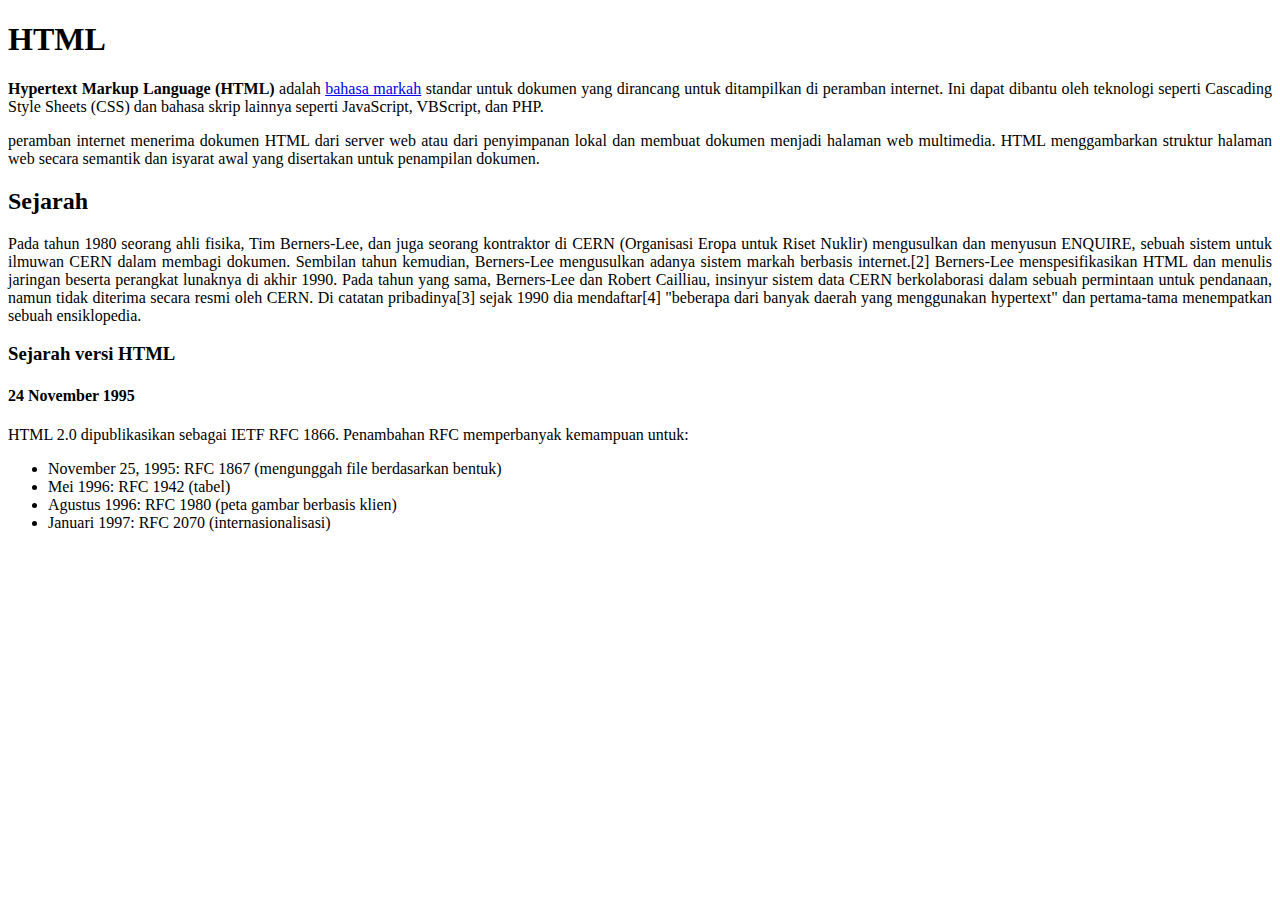
==== index.html @ 79c05858 "menambahkan html baru" ====
<!DOCTYPE html>
<html lang="en">
<head>
    <meta charset="UTF-8">
    <meta name="viewport" content="width=device-width, initial-scale=1.0">
    <title>HTML</title>
</head>
<body>
    <h1><b>HTML</b></h1>

    <p align="justify"><b>Hypertext Markup Language (HTML)</b> adalah <a href="https://id.wikipedia.org/wiki/   Bahasa_markah">bahasa markah</a> standar untuk dokumen yang dirancang untuk ditampilkan di peramban internet.  Ini dapat dibantu oleh teknologi seperti Cascading Style Sheets (CSS) dan bahasa skrip lainnya seperti   JavaScript, VBScript, dan PHP.</p>

    <p align="justify">peramban internet menerima dokumen HTML dari server web atau dari penyimpanan lokal dan  membuat dokumen menjadi halaman web multimedia. HTML menggambarkan struktur halaman web secara semantik dan  isyarat awal yang disertakan untuk penampilan dokumen.</p>

    <h2>Sejarah</h2>

    <p align="justify">Pada tahun 1980 seorang ahli fisika, Tim Berners-Lee, dan juga seorang kontraktor di CERN (Organisasi Eropa untuk Riset Nuklir) mengusulkan dan menyusun ENQUIRE, sebuah sistem untuk ilmuwan CERN dalam membagi dokumen. Sembilan tahun kemudian, Berners-Lee mengusulkan adanya sistem markah berbasis internet.[2] Berners-Lee menspesifikasikan HTML dan menulis jaringan beserta perangkat lunaknya di akhir 1990. Pada tahun yang sama, Berners-Lee dan Robert Cailliau, insinyur sistem data CERN berkolaborasi dalam sebuah permintaan untuk pendanaan, namun tidak diterima secara resmi oleh CERN. Di catatan pribadinya[3] sejak 1990 dia mendaftar[4] "beberapa dari banyak daerah yang menggunakan hypertext" dan pertama-tama menempatkan sebuah ensiklopedia.</p>

    <h3>Sejarah versi HTML</h3>
    <h4>24 November 1995</h4>

    <p align="justify">HTML 2.0 dipublikasikan sebagai IETF RFC 1866. Penambahan RFC memperbanyak kemampuan untuk:
        <ul>
            <li>November 25, 1995: RFC 1867 (mengunggah file berdasarkan bentuk)</li>
            <li>Mei 1996: RFC 1942 (tabel)</li>
            <li>Agustus 1996: RFC 1980 (peta gambar berbasis klien)</li>
            <li>Januari 1997: RFC 2070 (internasionalisasi)</li>
        </ul>   
    </p>
</body>
</html>
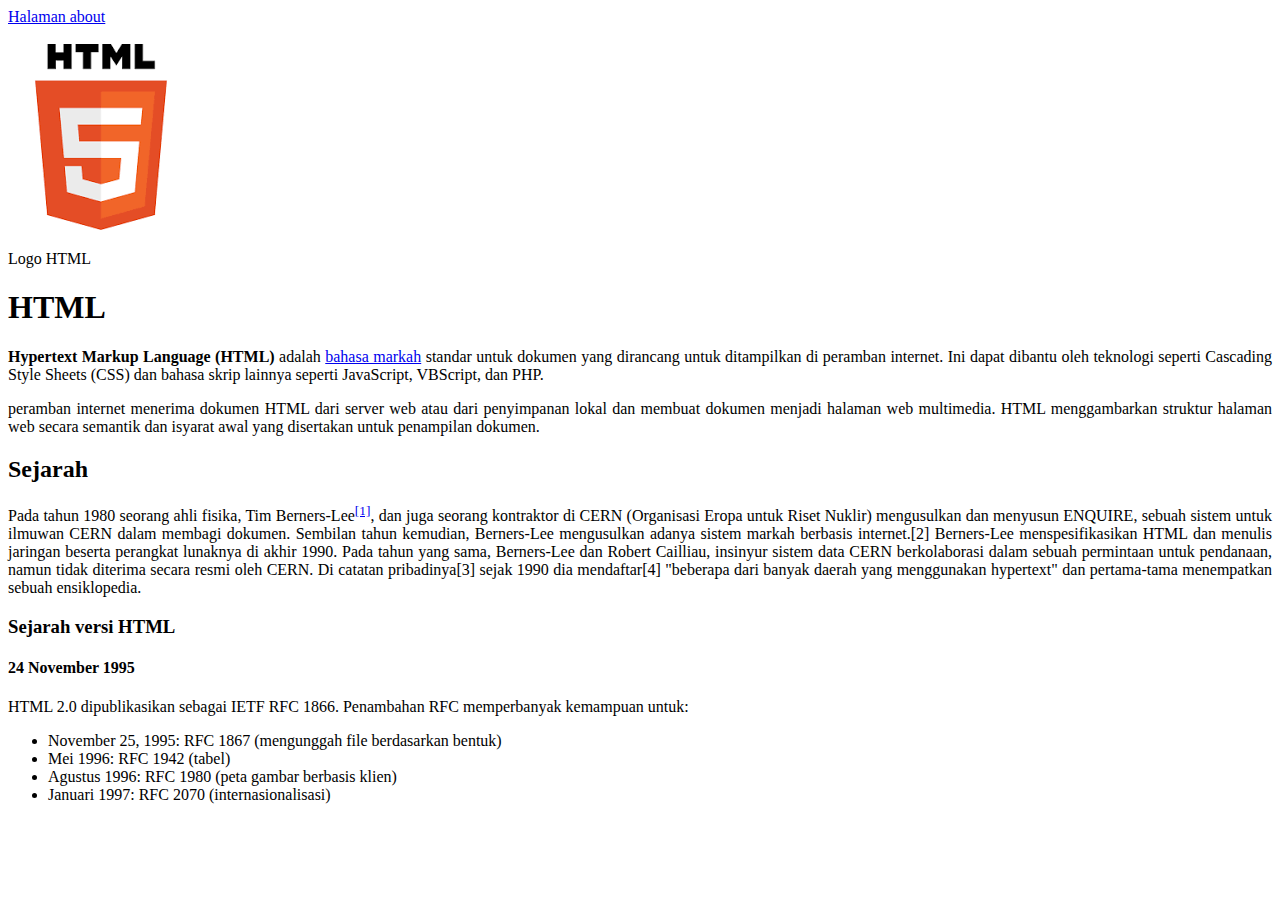
==== commit b0e68978: "feat: menambahkan about,form,logo html" ====
--- a/index.html
+++ b/index.html
@@ -6,15 +6,25 @@
     <title>HTML</title>
 </head>
 <body>
+    <!-- Sebagai Komentar -->
+    <a href="about.html">Halaman about</a>
+    <br/><br/>
+    <div>
+        <img src="html.png" alt="Logo HTML">
+        <p>Logo HTML</p>
+    </div>
+
+    
+
     <h1><b>HTML</b></h1>
 
-    <p align="justify"><b>Hypertext Markup Language (HTML)</b> adalah <a href="https://id.wikipedia.org/wiki/   Bahasa_markah">bahasa markah</a> standar untuk dokumen yang dirancang untuk ditampilkan di peramban internet.  Ini dapat dibantu oleh teknologi seperti Cascading Style Sheets (CSS) dan bahasa skrip lainnya seperti   JavaScript, VBScript, dan PHP.</p>
+    <p align="justify"><b>Hypertext Markup Language (HTML)</b> adalah <a href="https://id.wikipedia.org/wiki/   Bahasa_markah">bahasa markah</a> standar untuk dokumen yang dirancang untuk ditampilkan di peramban <span>internet.</span> Ini dapat dibantu oleh teknologi seperti Cascading Style Sheets (CSS) dan bahasa skrip lainnya seperti   JavaScript, VBScript, dan PHP.</p>
 
     <p align="justify">peramban internet menerima dokumen HTML dari server web atau dari penyimpanan lokal dan  membuat dokumen menjadi halaman web multimedia. HTML menggambarkan struktur halaman web secara semantik dan  isyarat awal yang disertakan untuk penampilan dokumen.</p>
 
     <h2>Sejarah</h2>
 
-    <p align="justify">Pada tahun 1980 seorang ahli fisika, Tim Berners-Lee, dan juga seorang kontraktor di CERN (Organisasi Eropa untuk Riset Nuklir) mengusulkan dan menyusun ENQUIRE, sebuah sistem untuk ilmuwan CERN dalam membagi dokumen. Sembilan tahun kemudian, Berners-Lee mengusulkan adanya sistem markah berbasis internet.[2] Berners-Lee menspesifikasikan HTML dan menulis jaringan beserta perangkat lunaknya di akhir 1990. Pada tahun yang sama, Berners-Lee dan Robert Cailliau, insinyur sistem data CERN berkolaborasi dalam sebuah permintaan untuk pendanaan, namun tidak diterima secara resmi oleh CERN. Di catatan pribadinya[3] sejak 1990 dia mendaftar[4] "beberapa dari banyak daerah yang menggunakan hypertext" dan pertama-tama menempatkan sebuah ensiklopedia.</p>
+    <p align="justify">Pada tahun 1980 seorang ahli fisika, Tim Berners-Lee<sup><a href="#">[1]</a></sup>, dan juga seorang kontraktor di CERN (Organisasi Eropa untuk Riset Nuklir) mengusulkan dan menyusun ENQUIRE, sebuah sistem untuk ilmuwan CERN dalam membagi dokumen. Sembilan tahun kemudian, Berners-Lee mengusulkan adanya sistem markah berbasis internet.[2] Berners-Lee menspesifikasikan HTML dan menulis jaringan beserta perangkat lunaknya di akhir 1990. Pada tahun yang sama, Berners-Lee dan Robert Cailliau, insinyur sistem data CERN berkolaborasi dalam sebuah permintaan untuk pendanaan, namun tidak diterima secara resmi oleh CERN. Di catatan pribadinya[3] sejak 1990 dia mendaftar[4] "beberapa dari banyak daerah yang menggunakan hypertext" dan pertama-tama menempatkan sebuah ensiklopedia.</p>
 
     <h3>Sejarah versi HTML</h3>
     <h4>24 November 1995</h4>
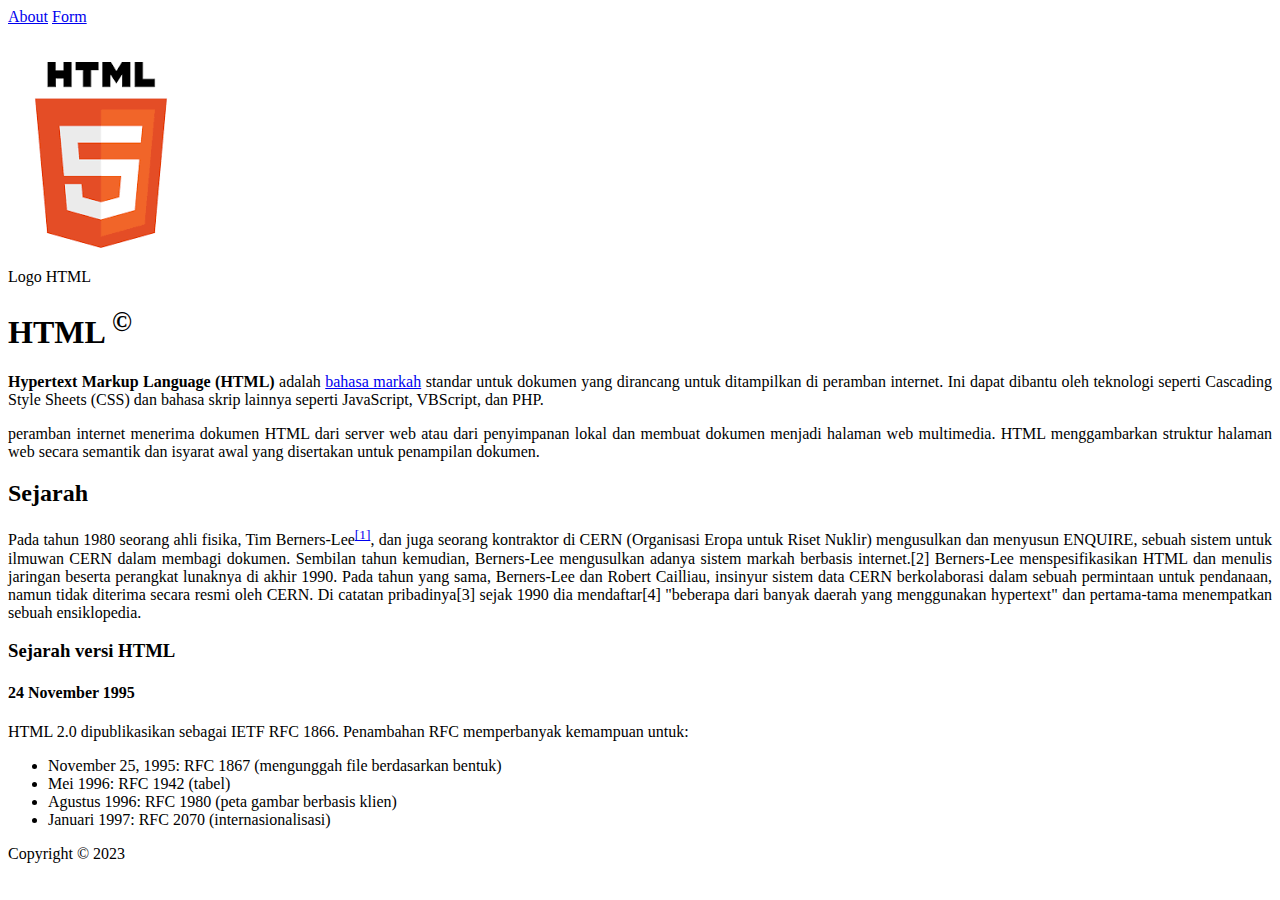
==== commit a6260732: "feat: menambahkan semantic element" ====
--- a/index.html
+++ b/index.html
@@ -7,25 +7,34 @@
 </head>
 <body>
     <!-- Sebagai Komentar -->
-    <a href="about.html">Halaman about</a>
+    <nav>
+        <a href="about.html">About</a>
+        <a href="form.html">Form</a>
+    </nav>
+    
     <br/><br/>
     <div>
         <img src="html.png" alt="Logo HTML">
         <p>Logo HTML</p>
     </div>
 
-    
+    <main>
+    <section>
+        <h1><b>HTML </b><sup>&copy;</sup></h1>
 
-    <h1><b>HTML</b></h1>
+        <p align="justify"><b>Hypertext Markup Language (HTML)</b> adalah <a href="https://id.wikipedia.org/wiki/   Bahasa_markah">bahasa markah</a> standar untuk dokumen yang dirancang untuk ditampilkan di peramban <span>internet.</span> Ini dapat dibantu oleh teknologi seperti Cascading Style Sheets (CSS) dan bahasa skrip lainnya seperti   JavaScript, VBScript, dan PHP.</p>
 
-    <p align="justify"><b>Hypertext Markup Language (HTML)</b> adalah <a href="https://id.wikipedia.org/wiki/   Bahasa_markah">bahasa markah</a> standar untuk dokumen yang dirancang untuk ditampilkan di peramban <span>internet.</span> Ini dapat dibantu oleh teknologi seperti Cascading Style Sheets (CSS) dan bahasa skrip lainnya seperti   JavaScript, VBScript, dan PHP.</p>
+        <p align="justify">peramban internet menerima dokumen HTML dari server web atau dari penyimpanan lokal dan  membuat dokumen menjadi halaman web multimedia. HTML menggambarkan struktur halaman web secara semantik dan  isyarat awal yang disertakan untuk penampilan dokumen.</p>
+    </section>
 
-    <p align="justify">peramban internet menerima dokumen HTML dari server web atau dari penyimpanan lokal dan  membuat dokumen menjadi halaman web multimedia. HTML menggambarkan struktur halaman web secara semantik dan  isyarat awal yang disertakan untuk penampilan dokumen.</p>
+    <article>
+        <h2>Sejarah</h2>
 
-    <h2>Sejarah</h2>
+        <p align="justify">Pada tahun 1980 seorang ahli fisika, Tim Berners-Lee<sup><a href="#">[1]</a></sup>,  dan juga seorang kontraktor di CERN (Organisasi Eropa untuk Riset Nuklir) mengusulkan dan menyusun   ENQUIRE, sebuah sistem untuk ilmuwan CERN dalam membagi dokumen. Sembilan tahun kemudian, Berners-Lee     mengusulkan adanya sistem markah berbasis internet.[2] Berners-Lee menspesifikasikan HTML dan menulis   jaringan beserta perangkat lunaknya di akhir 1990. Pada tahun yang sama, Berners-Lee dan Robert Cailliau,     insinyur sistem data CERN berkolaborasi dalam sebuah permintaan untuk pendanaan, namun tidak diterima   secara resmi oleh CERN. Di catatan pribadinya[3] sejak 1990 dia mendaftar[4] "beberapa dari banyak daerah     yang menggunakan hypertext" dan pertama-tama menempatkan sebuah ensiklopedia.</p>
+       
+    </article>
 
-    <p align="justify">Pada tahun 1980 seorang ahli fisika, Tim Berners-Lee<sup><a href="#">[1]</a></sup>, dan juga seorang kontraktor di CERN (Organisasi Eropa untuk Riset Nuklir) mengusulkan dan menyusun ENQUIRE, sebuah sistem untuk ilmuwan CERN dalam membagi dokumen. Sembilan tahun kemudian, Berners-Lee mengusulkan adanya sistem markah berbasis internet.[2] Berners-Lee menspesifikasikan HTML dan menulis jaringan beserta perangkat lunaknya di akhir 1990. Pada tahun yang sama, Berners-Lee dan Robert Cailliau, insinyur sistem data CERN berkolaborasi dalam sebuah permintaan untuk pendanaan, namun tidak diterima secara resmi oleh CERN. Di catatan pribadinya[3] sejak 1990 dia mendaftar[4] "beberapa dari banyak daerah yang menggunakan hypertext" dan pertama-tama menempatkan sebuah ensiklopedia.</p>
-
+    <article>
     <h3>Sejarah versi HTML</h3>
     <h4>24 November 1995</h4>
 
@@ -37,6 +46,11 @@
             <li>Januari 1997: RFC 2070 (internasionalisasi)</li>
         </ul>   
     </p>
+    </article>
+    </main>
+    <footer>
+        Copyright &copy; 2023
+    </footer>
 </body>
 </html>
 
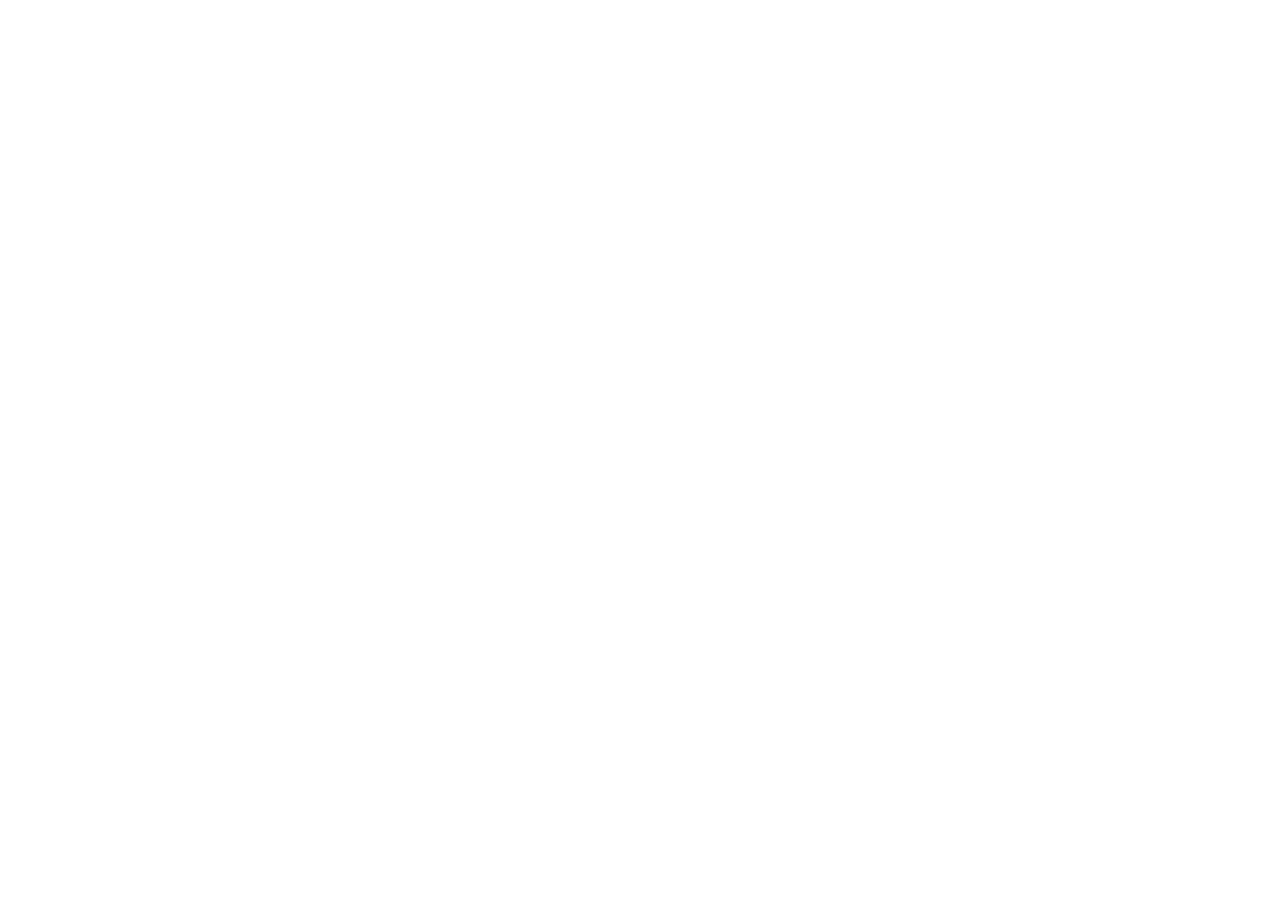
==== commit 5f6eb117: "menambahkan style.css" ====
--- a/index.html
+++ b/index.html
@@ -3,55 +3,9 @@
 <head>
     <meta charset="UTF-8">
     <meta name="viewport" content="width=device-width, initial-scale=1.0">
-    <title>HTML</title>
+    <title>CSS Style</title>
 </head>
 <body>
-    <!-- Sebagai Komentar -->
-    <nav>
-        <a href="about.html">About</a>
-        <a href="form.html">Form</a>
-    </nav>
     
-    <br/><br/>
-    <div>
-        <img src="html.png" alt="Logo HTML">
-        <p>Logo HTML</p>
-    </div>
-
-    <main>
-    <section>
-        <h1><b>HTML </b><sup>&copy;</sup></h1>
-
-        <p align="justify"><b>Hypertext Markup Language (HTML)</b> adalah <a href="https://id.wikipedia.org/wiki/   Bahasa_markah">bahasa markah</a> standar untuk dokumen yang dirancang untuk ditampilkan di peramban <span>internet.</span> Ini dapat dibantu oleh teknologi seperti Cascading Style Sheets (CSS) dan bahasa skrip lainnya seperti   JavaScript, VBScript, dan PHP.</p>
-
-        <p align="justify">peramban internet menerima dokumen HTML dari server web atau dari penyimpanan lokal dan  membuat dokumen menjadi halaman web multimedia. HTML menggambarkan struktur halaman web secara semantik dan  isyarat awal yang disertakan untuk penampilan dokumen.</p>
-    </section>
-
-    <article>
-        <h2>Sejarah</h2>
-
-        <p align="justify">Pada tahun 1980 seorang ahli fisika, Tim Berners-Lee<sup><a href="#">[1]</a></sup>,  dan juga seorang kontraktor di CERN (Organisasi Eropa untuk Riset Nuklir) mengusulkan dan menyusun   ENQUIRE, sebuah sistem untuk ilmuwan CERN dalam membagi dokumen. Sembilan tahun kemudian, Berners-Lee     mengusulkan adanya sistem markah berbasis internet.[2] Berners-Lee menspesifikasikan HTML dan menulis   jaringan beserta perangkat lunaknya di akhir 1990. Pada tahun yang sama, Berners-Lee dan Robert Cailliau,     insinyur sistem data CERN berkolaborasi dalam sebuah permintaan untuk pendanaan, namun tidak diterima   secara resmi oleh CERN. Di catatan pribadinya[3] sejak 1990 dia mendaftar[4] "beberapa dari banyak daerah     yang menggunakan hypertext" dan pertama-tama menempatkan sebuah ensiklopedia.</p>
-       
-    </article>
-
-    <article>
-    <h3>Sejarah versi HTML</h3>
-    <h4>24 November 1995</h4>
-
-    <p align="justify">HTML 2.0 dipublikasikan sebagai IETF RFC 1866. Penambahan RFC memperbanyak kemampuan untuk:
-        <ul>
-            <li>November 25, 1995: RFC 1867 (mengunggah file berdasarkan bentuk)</li>
-            <li>Mei 1996: RFC 1942 (tabel)</li>
-            <li>Agustus 1996: RFC 1980 (peta gambar berbasis klien)</li>
-            <li>Januari 1997: RFC 2070 (internasionalisasi)</li>
-        </ul>   
-    </p>
-    </article>
-    </main>
-    <footer>
-        Copyright &copy; 2023
-    </footer>
 </body>
-</html>
-
-
+</html>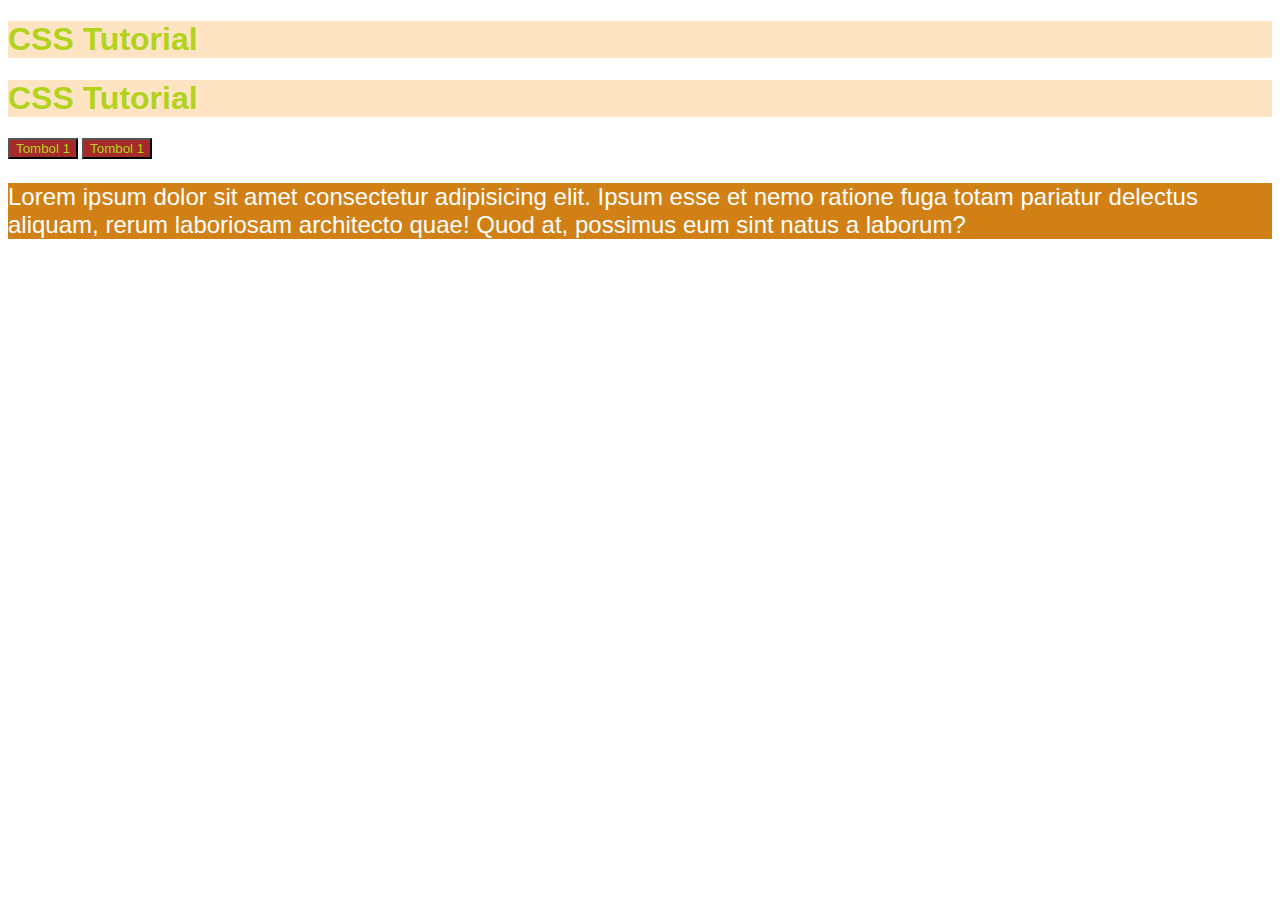
==== commit f96b9932: "belajar CSS" ====
--- a/index.html
+++ b/index.html
@@ -4,8 +4,25 @@
     <meta charset="UTF-8">
     <meta name="viewport" content="width=device-width, initial-scale=1.0">
     <title>CSS Style</title>
+    <!-- Menambahkan dan menghubungkan style.css -->
+    <link rel="stylesheet" href="style.css">
+    <!-- <style>
+        h1{
+            color: rgb(177, 118, 30);
+            font-size: xx-large;
+            font-family: 'Times New Roman', Times, serif;
+        }
+    </style> -->
 </head>
 <body>
-    
+    <!-- Inline style -->
+    <!-- <h1 style="color: rgb(85, 199, 18)">CSS Tutorial</h1>
+    <button style="background-color: rgb(36, 206, 206); color: white">Klik saya</button> -->
+
+    <h1>CSS Tutorial</h1>
+    <h1>CSS Tutorial</h1>
+    <button>Tombol 1</button>
+    <button>Tombol 1</button>
+    <p>Lorem ipsum dolor sit amet consectetur adipisicing elit. Ipsum esse et nemo ratione fuga totam pariatur delectus aliquam, rerum laboriosam architecto quae! Quod at, possimus eum sint natus a laborum?</p>
 </body>
 </html>--- a/style.css
+++ b/style.css
@@ -0,0 +1,19 @@
+h1{
+    color: rgb(177, 211, 28);
+    background-color: bisque;
+    font-size: xx-large;
+    font-family:'Trebuchet MS', 'Lucida Sans Unicode', 'Lucida Grande', 'Lucida Sans', Arial, sans-serif;
+}
+
+button{
+    color:rgb(177, 211, 28);
+    background-color:brown
+}
+
+p{
+    background-color: rgb(209, 128, 21);
+    color: rgb(255, 255, 255);
+    font-size: x-large;
+    font-family:Arial, Helvetica, sans-serif;
+}
+
